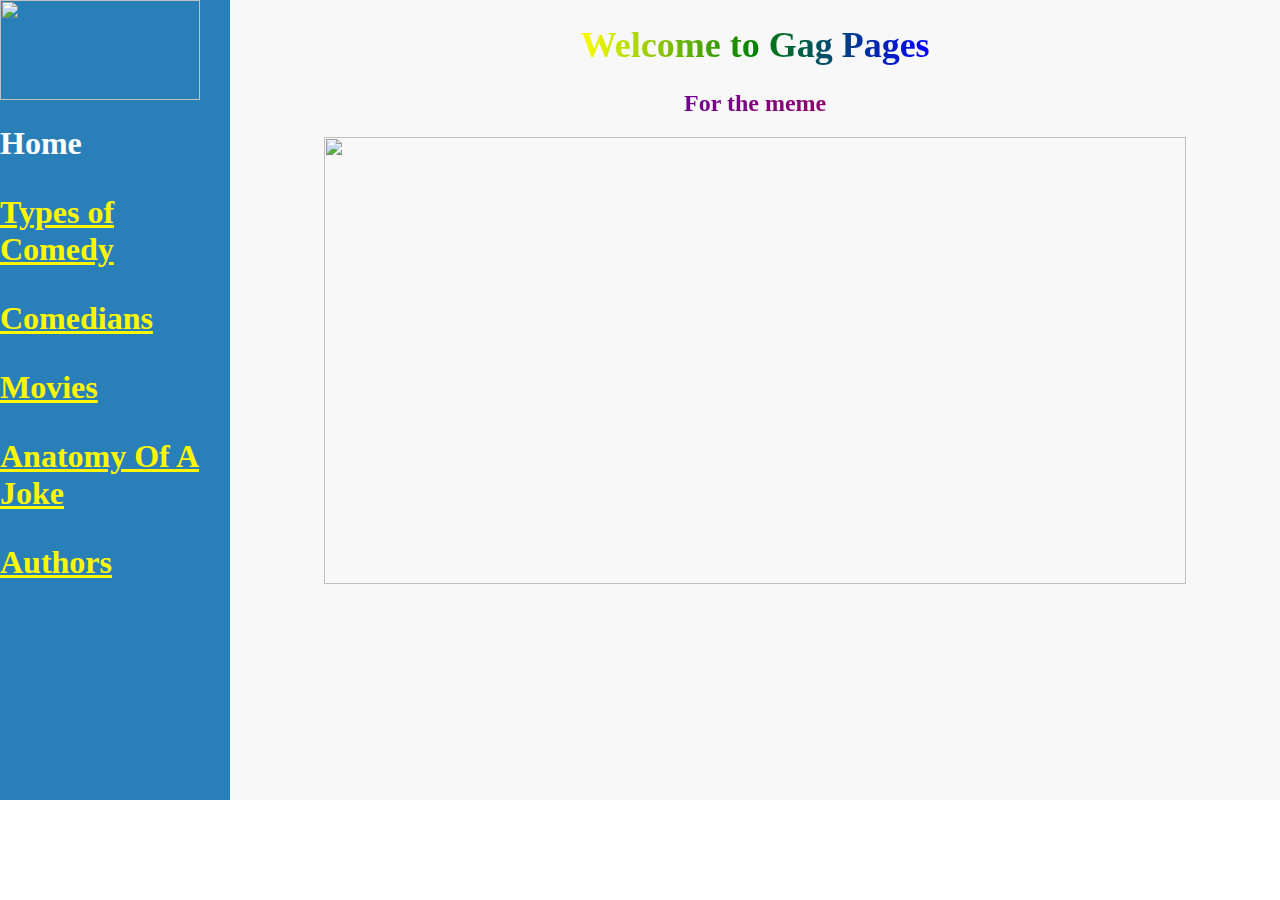
==== index.html @ cb28add3 "Update index.html" ====
<!DOCTYPE html>
<html>
<head>
	<link rel="shortcut icon" type="image/x-icon" href="hnet.com-image.ico" />
	<title>GagPages - Home</title>
	   <script src="konami.js"></script>
<link rel="stylesheet" href="main.css">
<style type="text/css">
html {
	height: 100%;
}
body {
	margin: 0;
	height: 100%;
}
#container {
	height: 800px;
}
#sidebar {
	positition: relative;
	background-color: #2980b9;
	display: inline-block;
	vertical-align: top;
	height: 100%;
	width: 18%;
	overflow: auto;
}
#content {
	text-align:center;
	position: absolute;
	align:right;
	background-color: #f8f8f8;
	display: inline-block;
	vertical-align: top;
	height: 100%;
	width: 82%;
	overflow: auto;
}
</style>
	
</head>

<body>

<div id="container">
	<div id="sidebar">
		<img src="GagPages.png" style="width:200px;height:100px;">
		
		<h1 style="color:white;">Home</h>
		<p></p>
		<a href="types.html" style="color:#FFF700">Types of Comedy</a>
		<p></p>
		<a href="comedians.html" style="color:#FFF700;">Comedians</a>
		<p></p>
		<a href="movies.html" style="color:#FFF700;">Movies</a>
		<p></p>
		<a href="anatomy.html" style="color:#FFF700;">Anatomy Of A Joke</a>
		<p></p>
		<a href="authors.html" style="color:#FFF700;">Authors</a>
	
		
		<div id="sidebar-content" style="height: 800px"></div>
	</div>
		
		<div id="content" style="height: 800px">
			<!--Content-->
			<h1 class="title"> Welcome to Gag Pages </h1>
			<h2 class="subtitle"> For the meme </h2>
			<img src="GAG_COLORFUL_BEST_MAIN.png" style="width:862px;height:447px;">
	</div>
	</div>
	
	
</div>

</body>
</html>
---- main.css ----
html {
	height: 100%;
}
body {
	margin: 0;
	height: 100%;
}
.used{
	text-decoration: underline;
	color: #FFFFFF;
}
.title{
	color:#2980b9;
	text-decoration: underline;
	font-size:36px;
	background-image: linear-gradient(to left, violet, indigo, blue, green, yellow, orange, red);
	-webkit-background-clip: text;
	color: transparent;
}
#container {
	height: 800px;
}
#sidebar {
	positition: relative;
	background-color: #2980b9;
	display: inline-block;
	vertical-align: top;
	height: 100%;
	width: 18%;
	overflow: auto;
}
#sidebar a{
	color: #FFF700;	
}
#content {
	text-align:center;
	position: absolute;
	align:right;
	background-color: #f8f8f8;
	display: inline-block;
	vertical-align: top;
	height: 100%;
	width: 82%;
	overflow: auto;
}
.subtitle {
	background-image: linear-gradient(to left, red, blue);
	-webkit-background-clip: text;
	color: transparent;
}
#video_list{
    border: 4px black solid;
    width: 500px;
    height: 210px;
    margin-left: 2px;
    margin-right: 25%;
    margin-top: 30px;
    overflow: auto;
    white-space: nowrap;
    background-color: white;
}
#video_list iframe{
    margin:5px;
}
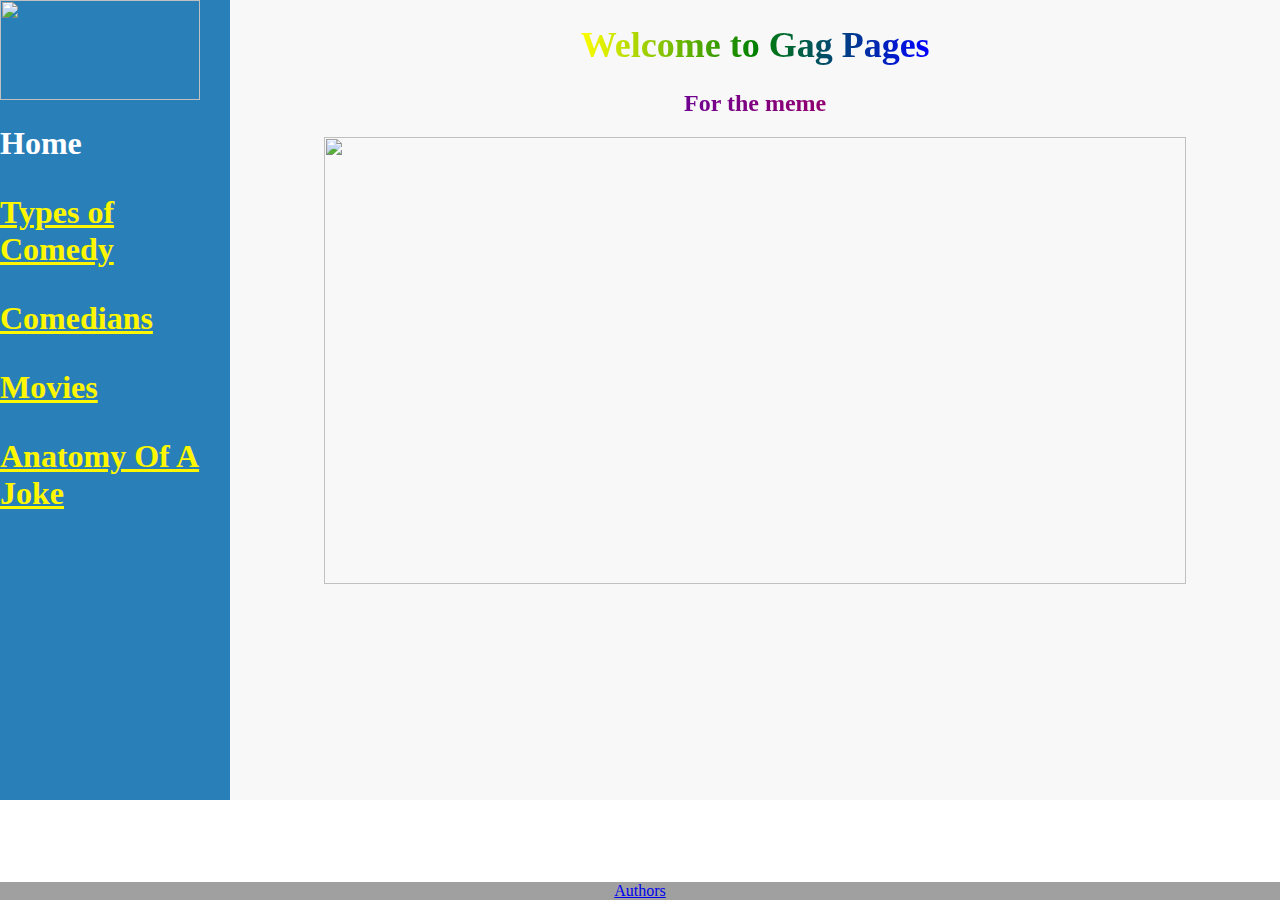
==== commit 9d621d47: "Update index.html" ====
--- a/index.html
+++ b/index.html
@@ -38,6 +38,18 @@
 }
 </style>
 	
+	<style>
+.footer {
+   position: fixed;
+   left: 0;
+   bottom: 0;
+   width: 100%;
+   background-color: #a1a0a0;
+   color: #20f;
+   text-align: center;
+}
+</style>
+	
 </head>
 
 <body>
@@ -55,8 +67,6 @@
 		<a href="movies.html" style="color:#FFF700;">Movies</a>
 		<p></p>
 		<a href="anatomy.html" style="color:#FFF700;">Anatomy Of A Joke</a>
-		<p></p>
-		<a href="authors.html" style="color:#FFF700;">Authors</a>
 	
 		
 		<div id="sidebar-content" style="height: 800px"></div>
@@ -67,11 +77,20 @@
 			<h1 class="title"> Welcome to Gag Pages </h1>
 			<h2 class="subtitle"> For the meme </h2>
 			<img src="GAG_COLORFUL_BEST_MAIN.png" style="width:862px;height:447px;">
+		
+			<iframe src="https://scratch.mit.edu/projects/212186746/embed" allowtransparency="true" width="485" height="402" frameborder="0" scrolling="no" allowfullscreen></iframe>
+			
+			<div class="footer">
+				<a href="authors.html">Authors</a>
+			</div>
+			
 	</div>
 	</div>
 	
 	
 </div>
 
+	
+	
 </body>
 </html>
--- a/main.css
+++ b/main.css
@@ -49,12 +49,12 @@
 	color: transparent;
 }
 #video_list{
+	float:center;
     border: 4px black solid;
-    width: 500px;
+    width: 1100px;
     height: 210px;
-    margin-left: 2px;
-    margin-right: 25%;
     margin-top: 30px;
+	margin-left:25%;
     overflow: auto;
     white-space: nowrap;
     background-color: white;
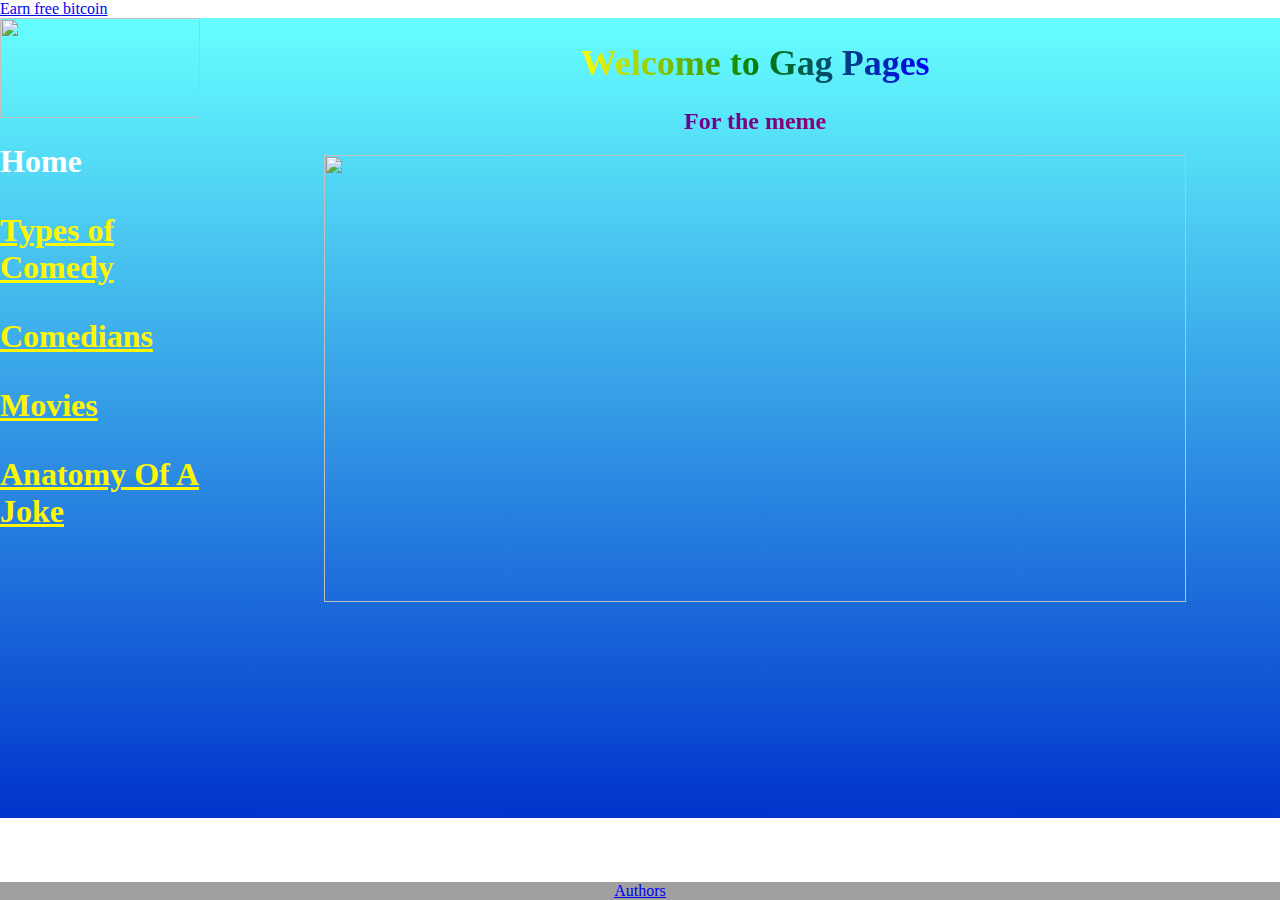
==== commit d81f6430: "Update index.html" ====
--- a/index.html
+++ b/index.html
@@ -1,8 +1,11 @@
+
 <!DOCTYPE html>
 <html>
 <head>
 	<link rel="shortcut icon" type="image/x-icon" href="hnet.com-image.ico" />
 	<title>GagPages - Home</title>
+	<script>var audio = new Audio('Undertale - Megalovania_.mp3');
+	</script>
 	   <script src="konami.js"></script>
 <link rel="stylesheet" href="main.css">
 <style type="text/css">
@@ -53,6 +56,7 @@
 </head>
 
 <body>
+ <a href="http://www.freebiebitcoin.com">Earn free bitcoin</a>
 
 <div id="container">
 	<div id="sidebar">
--- a/main.css
+++ b/main.css
@@ -22,7 +22,7 @@
 }
 #sidebar {
 	positition: relative;
-	background-color: #2980b9;
+	background: linear-gradient(to bottom, #66ffff 0%, #0033cc 100%);
 	display: inline-block;
 	vertical-align: top;
 	height: 100%;
@@ -30,12 +30,12 @@
 	overflow: auto;
 }
 #sidebar a{
-	color: #FFF700;	
 }
 #content {
 	text-align:center;
 	position: absolute;
 	align:right;
+	background-image: linear-gradient(to bottom, #66ffff 0%, #0033cc 100%);
 	background-color: #f8f8f8;
 	display: inline-block;
 	vertical-align: top;
@@ -49,15 +49,15 @@
 	color: transparent;
 }
 #video_list{
-	float:center;
-    border: 4px black solid;
+	float:right;
+    border: 4px "black" solid;
     width: 1100px;
     height: 210px;
     margin-top: 30px;
 	margin-left:25%;
     overflow: auto;
     white-space: nowrap;
-    background-color: white;
+    background-color: "white";
 }
 #video_list iframe{
     margin:5px;
